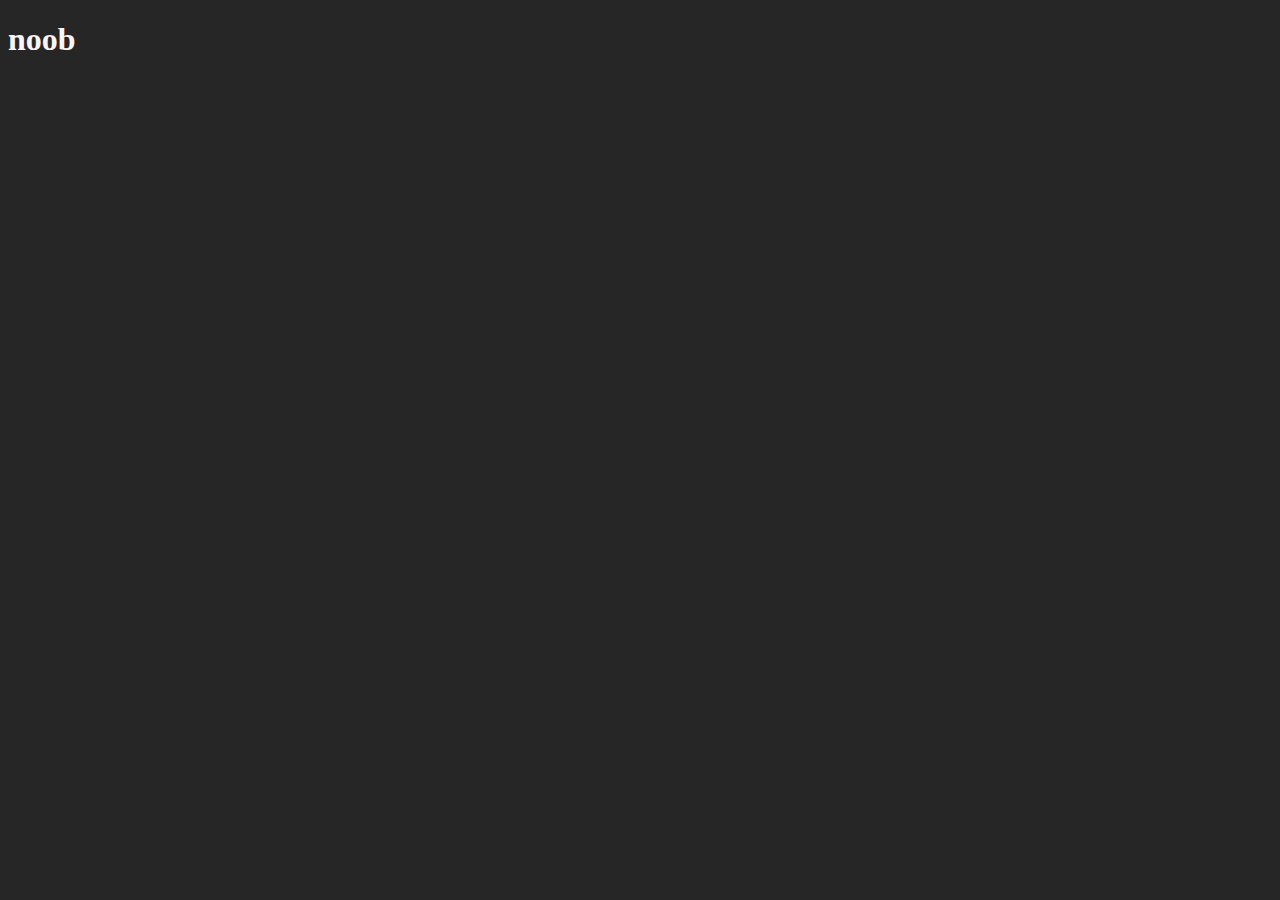
==== readmore.html @ be137e5f "Add files via upload" ====
<!DOCTYPE html>
<html lang="en">
<head>
    <meta charset="UTF-8">
    <meta http-equiv="X-UA-Compatible" content="IE=edge">
    <meta name="viewport" content="width=device-width, initial-scale=1.0">
    <title>Document</title>
</head>
<body class="bc">
    <style>
        .bc{ background-color: #262626;
            color: rgb(246, 246, 246);
        }
    </style>
    <h1>noob</h1>
</body>
</html>
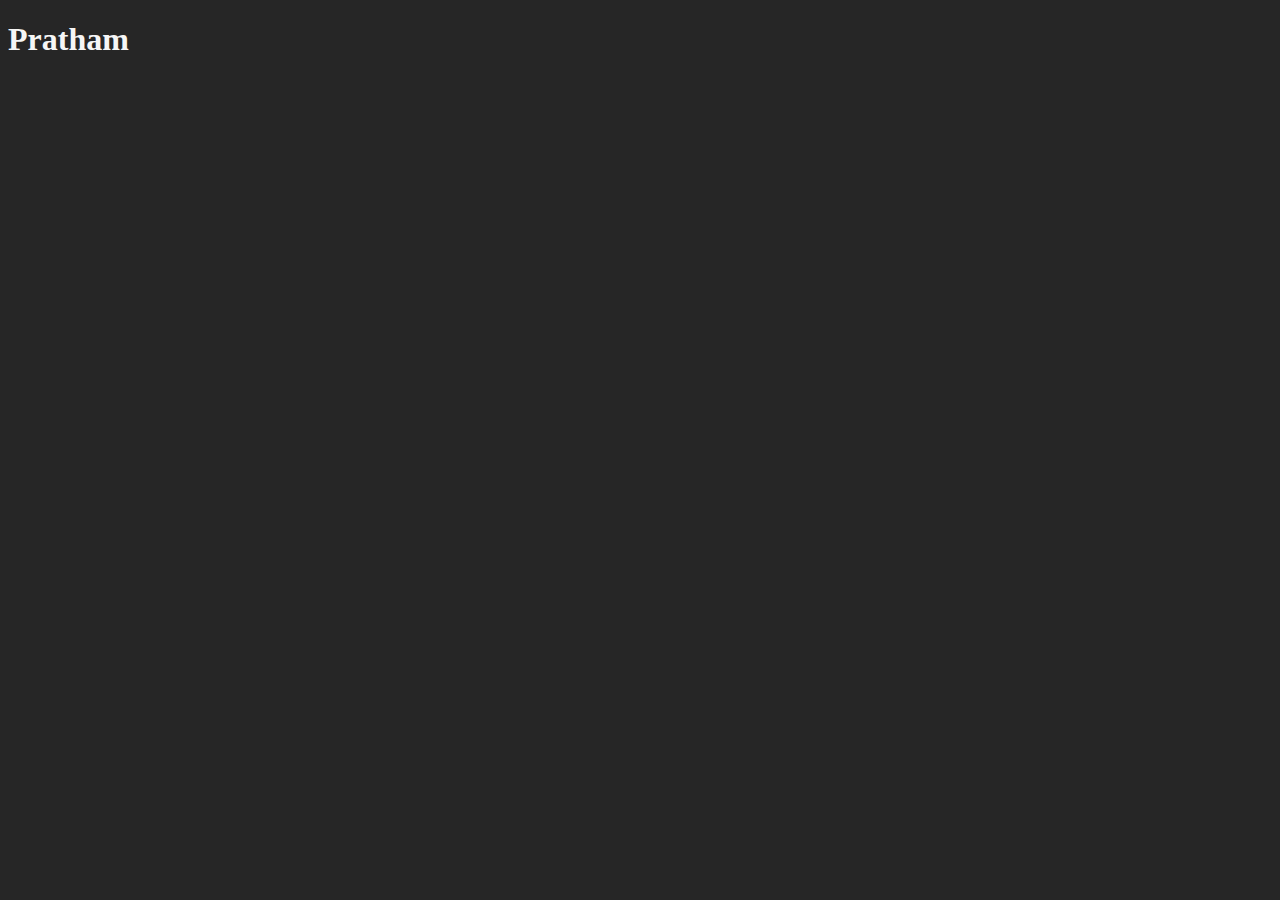
==== commit 62d9831e: "Update readmore.html" ====
--- a/readmore.html
+++ b/readmore.html
@@ -12,6 +12,6 @@
             color: rgb(246, 246, 246);
         }
     </style>
-    <h1>noob</h1>
+    <h1> Pratham</h1>
 </body>
-</html>+</html>
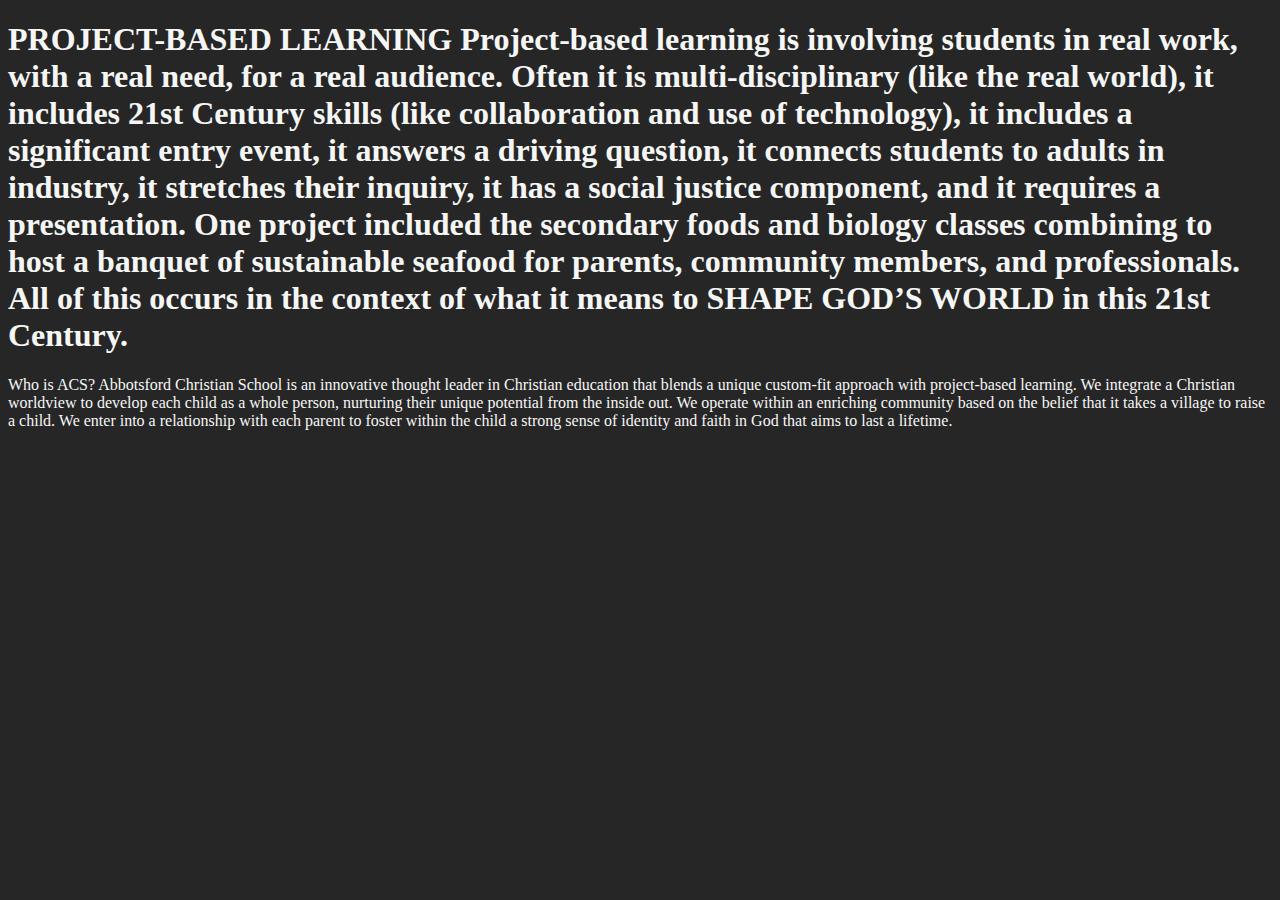
==== commit 246569df: "Update readmore.html" ====
--- a/readmore.html
+++ b/readmore.html
@@ -12,6 +12,10 @@
             color: rgb(246, 246, 246);
         }
     </style>
-    <h1> Pratham</h1>
+    <h1> PROJECT-BASED LEARNING
+Project-based learning is involving students in real work, with a real need, for a real audience. Often it is multi-disciplinary (like the real world), it includes 21st Century skills (like collaboration and use of technology), it includes a significant entry event, it answers a driving question, it connects students to adults in industry, it stretches their inquiry, it has a social justice component, and it requires a presentation. One project included the secondary foods and biology classes combining to host a banquet of sustainable seafood for parents, community members, and professionals. All of this occurs in the context of what it means to SHAPE GOD’S WORLD in this 21st Century.
+    </h1>
+    <p> Who is ACS?
+Abbotsford Christian School is an innovative thought leader in Christian education that blends a unique custom-fit approach with project-based learning. We integrate a Christian worldview to develop each child as a whole person, nurturing their unique potential from the inside out. We operate within an enriching community based on the belief that it takes a village to raise a child. We enter into a relationship with each parent to foster within the child a strong sense of identity and faith in God that aims to last a lifetime.</p>
 </body>
 </html>
